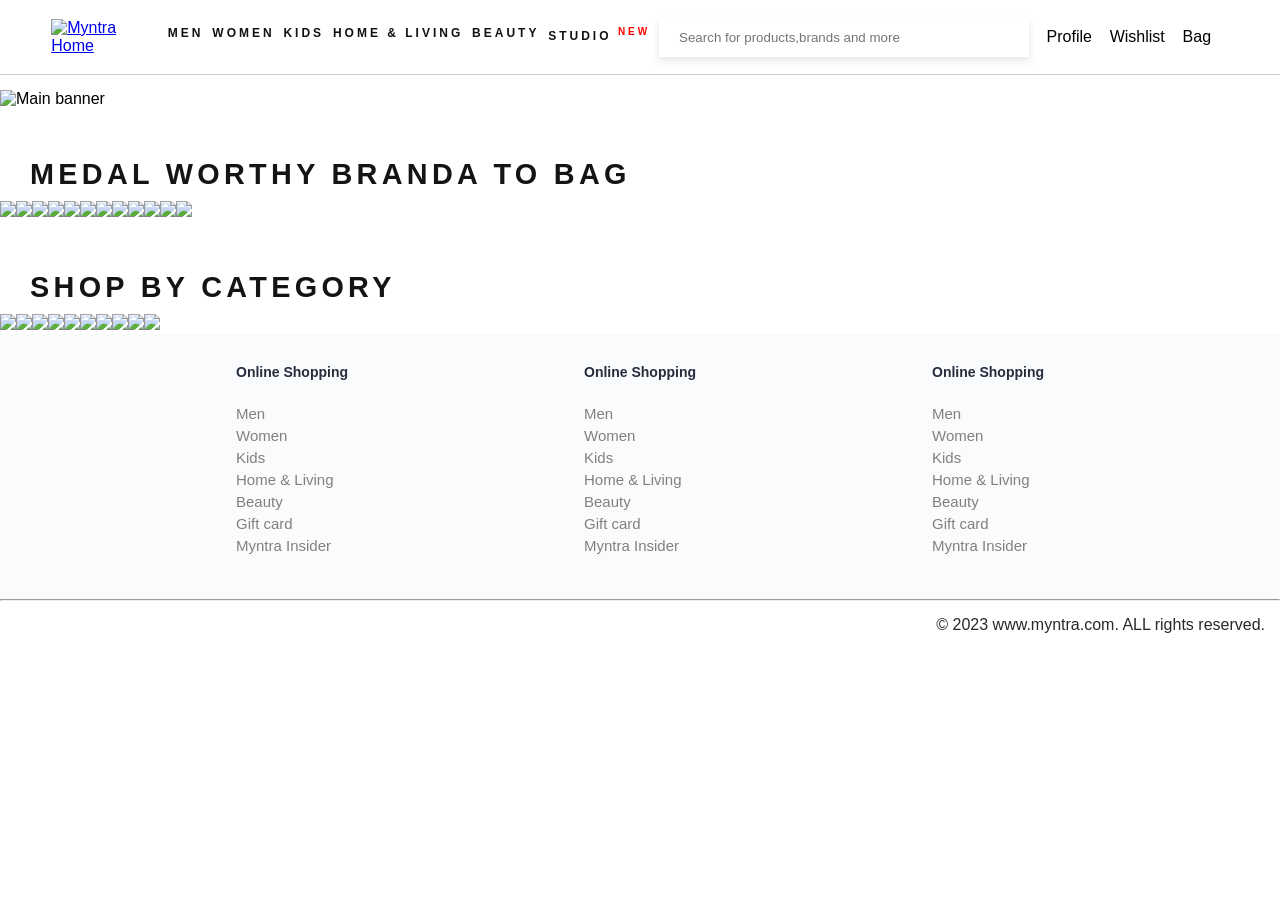
==== Myntra-clone/index.html @ e30ccf5f "Update index.html" ====
<!DOCTYPE html>
<html lang="en">
<head>
    <title>Document</title>
    <link rel="stylesheet" href="myntra.css">
    <link rel="stylesheet" href="https://cdnjs.cloudflare.com/ajax/libs/font-awesome/7.0.1/css/all.min.css" >
</head>
<body>
    <header>
        <div class="logo_container">
            <a href="#"><img  class="myntra_home"src="images/myntra logo.jpg" alt="Myntra Home"></a>
        </div>
        <nav class="nav_bar">
            <a href="#">Men</a>
            <a href="#">Women</a>
            <a href="#">Kids</a>
            <a href="#">Home & Living</a>
            <a href="#">Beauty</a>
            <a href="#">Studio
                <sup>New</sup>
            </a>
        </nav>
        <div class="search_bar">
            <span class="fa-solid fa-magnifying-glass search_icon"></span>
            <input class="search_input" placeholder="Search for products,brands and more">
        </div>
        <div class="action_bar">
            <div class="action_container">
                <i class="fa-solid fa-user action_icon"></i>
                <span class="action_name">Profile</span>
            </div>
            <div class="action_container">
                <i class="fa-regular fa-heart action_icon"></i>
                <span class="action_name">Wishlist</span>
            </div>
            <div class="action_container">
                <i class="fa-solid fa-bag-shopping action_icon"></i>
                <span class="action_name">Bag</span>
            </div>
        </div>

    </header>
    <main>
        <div class="banner_container">
            <img class="banner_image" src="images/banner3.jpg" alt="Main banner"></div>
        <div class="category_heading">MEDAL WORTHY BRANDA TO BAG</div>
        <div class="category_items">
            <a href="#"><img class="sale" src="images/offers/1 (1).png" ></a>
            <a href="#"><img class="sale" src="images/offers/2.png" ></a>
            <a href="#"><img class="sale" src="images/offers/3.png" ></a>
            <a href="#"><img class="sale" src="images/offers/4.png" ></a>
            <a href="#"><img class="sale" src="images/offers/5.png" ></a>
            <a href="#"><img class="sale" src="images/offers/6.png" ></a>
            <a href="#"><img class="sale" src="images/offers/7.png" ></a>
            <a href="#"><img class="sale" src="images/offers/8.png" ></a>
            <a href="#"><img class="sale" src="images/offers/9.png" ></a>
            <a href="#"><img class="sale" src="images/offers/10.png" ></a>
            <a href="#"><img class="sale" src="images/offers/11.png" ></a>
            <a href="#"><img class="sale" src="images/offers/12.png" ></a>
        </div>

        <div class="category_heading">SHOP BY CATEGORY</div>
        <div class="category_items">
            <a href="#"><img class="sale" src="images/categories/1 (1).jpg" ></a>
            <a href="#"><img class="sale" src="images/categories/2.jpg" ></a>
            <a href="#"><img class="sale" src="images/categories/3.jpg" ></a>
            <a href="#"><img class="sale" src="images/categories/4.jpg" ></a>
            <a href="#"><img class="sale" src="images/categories/5.jpg" ></a>
            <a href="#"><img class="sale" src="images/categories/6.jpg" ></a>
            <a href="#"><img class="sale" src="images/categories/7.jpg" ></a>
            <a href="#"><img class="sale" src="images/categories/8.jpg" ></a>
            <a href="#"><img class="sale" src="images/categories/9 (1).jpg" ></a>
            <a href="#"><img class="sale" src="images/categories/10 (1).jpg" ></a>
            
        </div>

    </main>
    <footer>
        <div class="footer_container">
            <div class="footer_column">
                <h3>Online Shopping</h3>

                <a href="#">Men</a>
                <a href="#">Women</a>
                <a href="#">Kids</a>
                <a href="#">Home & Living</a>
                <a href="#">Beauty</a>
                <a href="#">Gift card</a>
                <a href="#">Myntra Insider</a>
            </div>

            <div class="footer_column">
                <h3>Online Shopping</h3>

                <a href="#">Men</a>
                <a href="#">Women</a>
                <a href="#">Kids</a>
                <a href="#">Home & Living</a>
                <a href="#">Beauty</a>
                <a href="#">Gift card</a>
                <a href="#">Myntra Insider</a>
            </div>
            <div class="footer_column">
                <h3>Online Shopping</h3>

                <a href="#">Men</a>
                <a href="#">Women</a>
                <a href="#">Kids</a>
                <a href="#">Home & Living</a>
                <a href="#">Beauty</a>
                <a href="#">Gift card</a>
                <a href="#">Myntra Insider</a>
            </div>
        </div>
        <hr>
        <div class="copyright">
         <p>&copy; 2023 www.myntra.com. ALL rights reserved.</p>  
        </div>
    </footer>
</body>
</html>
---- Myntra-clone/myntra.css ----
*{margin: 0;
  padding: 0;
font-family: Assistant, -apple-system, BlinkMacSystemFont, 'Segoe UI', Roboto, Oxygen,  'Helvetica Neue', Arial, sans-serif;
box-sizing: border-box;}

header{display: flex;
background-color: white;
height: 75px;
justify-content: space-between;
align-items: center;
border-bottom:1px solid #cecaca ;}

.myntra_home{height: 45px;
}
.logo_container{margin-left: 4%;}
.action_bar{margin-right:4%;}

.nav_bar{display: flex;
min-width: 500px;
justify-content: space-evenly;}
.nav_bar a{
  font-size: 12px;
  letter-spacing: 3px;
  color: rgb(19, 17, 17);
  font-weight: 600;
  text-transform: uppercase;
  text-decoration: none;
  padding: 25px 0;
  border-bottom: 5px solid white
}
.nav_bar a:hover{border-bottom: 4px solid red;
}
.nav_bar a sup{
  color:red;
  font-size: 10px;
}

.search_bar{height: 40px;
  min-width: 200px;
  width: 30%;
  display: flex;
  align-items: center;
  box-shadow: 0 4px 8px rgba(0, 0, 0, 0.1);
}
.search_icon{
  box-sizing: content-box;
  height: 20px;
  padding: 10px;
  background-color: white;
  color: gray;
  font-weight: 300;
  border-radius: 5px 0 0 5px;
}
.search_input{
  color: gray;
  background-color:white;
  flex-grow: 1;
  height: 40px;
  border: 0;
  border-radius: 0 5px 5px 0;
}

.action_bar{display: flex;
  min-width: 200px;
  justify-content: space-evenly;
}
.action_container{display: flex;
flex-direction: column;
align-items: center;}

/* Main section */
.banner_container{margin: 15px 0;}
.banner_image{
  width: 100%;
  height: 300px;
}
.category_heading{
  text-transform: uppercase;
  color: rgb(20, 20, 20);
  letter-spacing: .15em;
  font-size: 1.8em;
  margin: 50px 0 10px 30px;
  max-height: 5em;
  font-weight: 700;
}
.category_items{
  display: flex;
  flex-wrap: wrap;
}
.sale{
  width: 250px;
}
.footer_container{
  padding: 30px 0px 40px 0px;
  background: #fafbfc;
  display: flex;
  justify-content: space-evenly;
}

.footer_column{
  display: flex;
  flex-direction: column;

}
.footer_column h3{
  color: #282c3f;
  font-size: 14px;
  margin-bottom: 25px;
}
.footer_column a{
  color: gray;
  font-size: 15px;
  text-decoration: none;
  padding-bottom: 5px;
}
.copyright{color: #28292b;
text-align: end;
padding: 15px;}
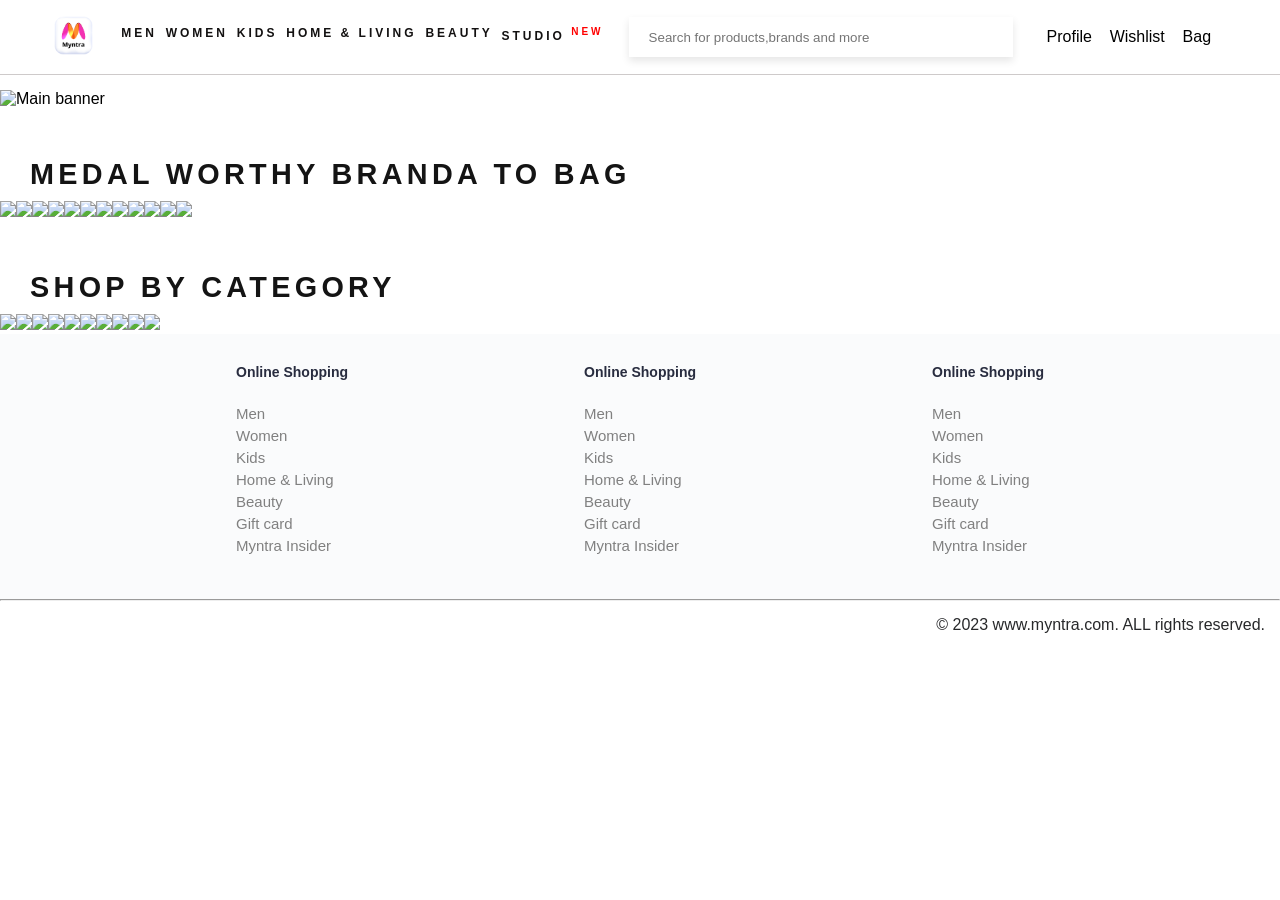
==== commit 3f407407: "Update index.html" ====
--- a/Myntra-clone/index.html
+++ b/Myntra-clone/index.html
@@ -8,7 +8,7 @@
 <body>
     <header>
         <div class="logo_container">
-            <a href="#"><img  class="myntra_home"src="images/myntra logo.jpg" alt="Myntra Home"></a>
+            <a href="#"><img  class="myntra_home"src="images//images//myntra logo.jpg" alt="Myntra Home"></a>
         </div>
         <nav class="nav_bar">
             <a href="#">Men</a>
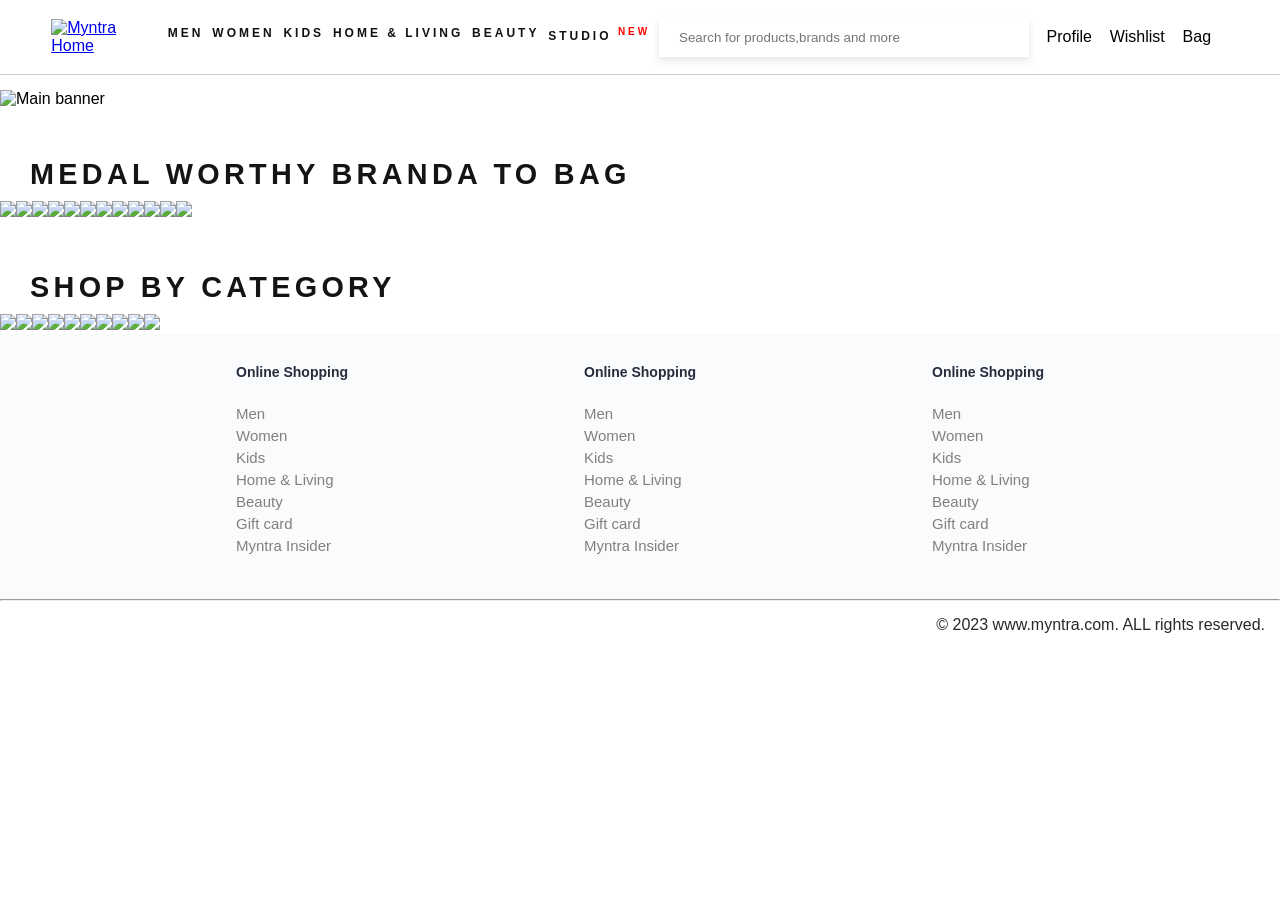
==== commit 05f33f6d: "Update index.html" ====
--- a/Myntra-clone/index.html
+++ b/Myntra-clone/index.html
@@ -8,7 +8,7 @@
 <body>
     <header>
         <div class="logo_container">
-            <a href="#"><img  class="myntra_home"src="images//images//myntra logo.jpg" alt="Myntra Home"></a>
+            <a href="#"><img  class="myntra_home"src="Myntra-clone//images//images//myntra logo.jpg" alt="Myntra Home"></a>
         </div>
         <nav class="nav_bar">
             <a href="#">Men</a>
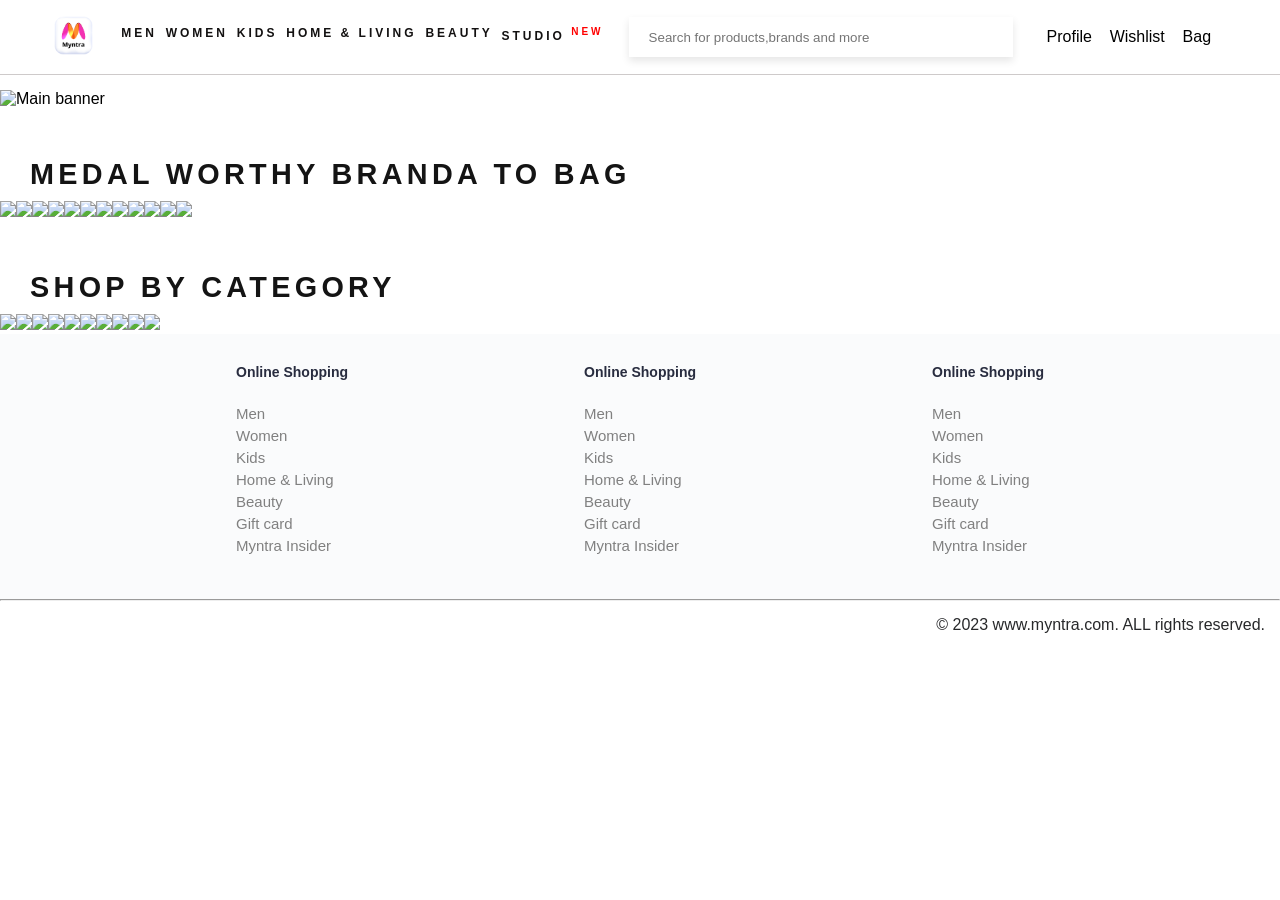
==== commit 86c13435: "Update index.html" ====
--- a/Myntra-clone/index.html
+++ b/Myntra-clone/index.html
@@ -8,7 +8,7 @@
 <body>
     <header>
         <div class="logo_container">
-            <a href="#"><img  class="myntra_home"src="Myntra-clone//images//images//myntra logo.jpg" alt="Myntra Home"></a>
+            <a href="#"><img  class="myntra_home"src="./images/images/myntra logo.jpg" alt="Myntra Home"></a>
         </div>
         <nav class="nav_bar">
             <a href="#">Men</a>
